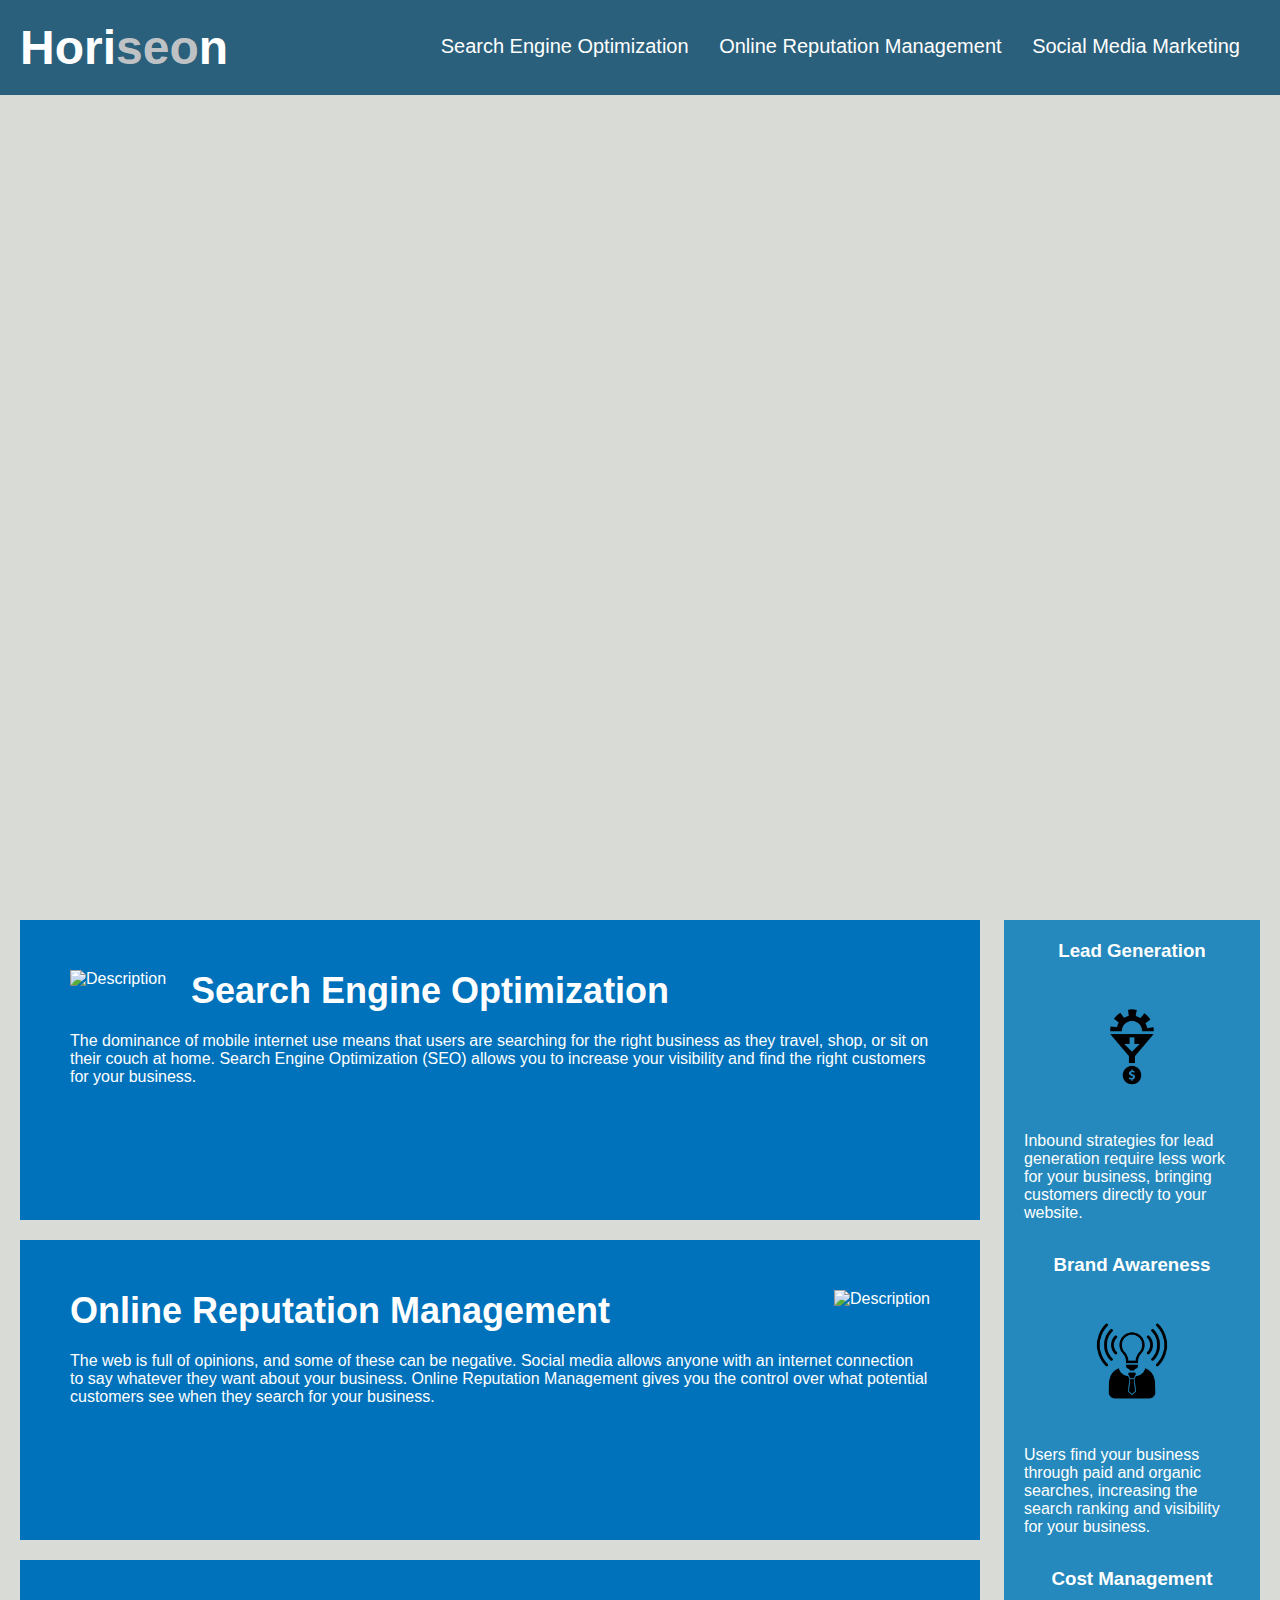
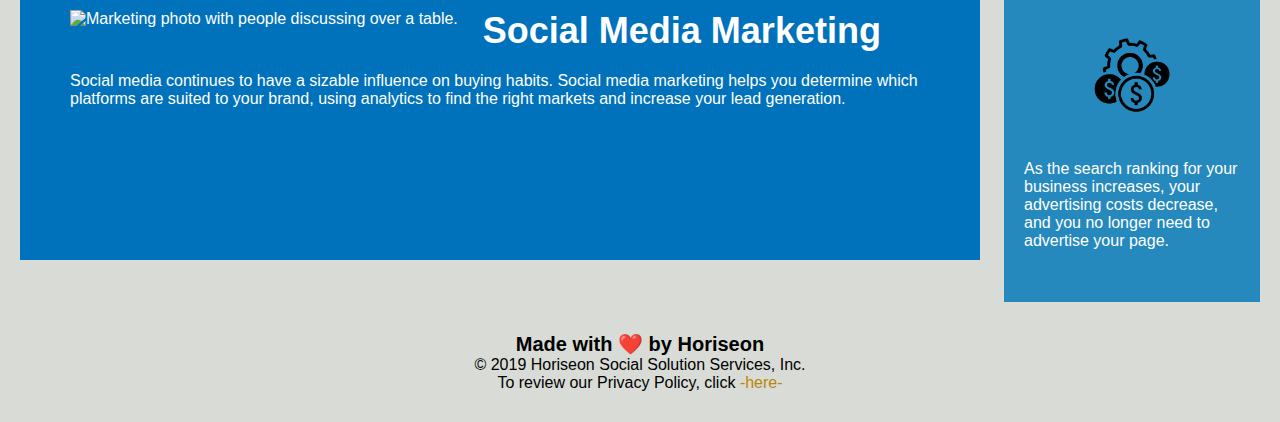
==== index.html @ 4e103c51 "Moved file locations, deleted Develop folder" ====
<!DOCTYPE html>
<html lang="en-us">

<head>
    <meta charset="UTF-8" />
    <link rel="stylesheet" href="./assets/css/style.css">
    <title>Horiseon</title>
</head>

<body>
    <!-- "Header" section -->
    <header>
        <div class="header">
            <h1>
             Hori<span class="seo">seo</span>n
            </h1>
          
            <div>
            <ul>
                <li>
                    <a href="#search-engine-optimization">Search Engine Optimization</a>
                </li>
                <li>
                    <a href="#online-reputation-management">Online Reputation Management</a>
                </li>
                <li>
                    <a href="#social-media-marketing">Social Media Marketing</a>
                </li>
            </ul>
          </div>
        
        </div>
    </header>

    <div class="hero">
    </div>

    <section class="content">
        <!-- "Search Engine Optimization" section-->
        <div id="search-engine-optimization" class="search-engine-optimization">
            <img src="./assets/images/search-engine-optimization.jpg" alt="Description" class="float-left" />
            <h2>Search Engine Optimization</h2>
            <p>
                The dominance of mobile internet use means that users are searching for the right business as they travel, shop, or sit on their couch at home. Search Engine Optimization (SEO) allows you to increase your visibility and find the right customers for your business.
            </p>
        </div>

        <!-- "Online Reputation Management" section-->
        <div id="online-reputation-management" class="online-reputation-management">
            <img src="./assets/images/online-reputation-management.jpg" alt="Description" class="float-right" />
            <h2>Online Reputation Management</h2>
            <p>
                The web is full of opinions, and some of these can be negative. Social media allows anyone with an internet connection to say whatever they want about your business. Online Reputation Management gives you the control over what potential customers see when they search for your business.
            </p>
        </div>

        <!-- "Social Media Marketing" section-->
        <div id="social-media-marketing" class="social-media-marketing">
            <img src="./assets/images/social-media-marketing.jpg" alt="Marketing photo with people discussing over a table." class="float-left" />
            <h2>Social Media Marketing</h2>
            <p>
                Social media continues to have a sizable influence on buying habits. Social media marketing helps you determine which platforms are suited to your brand, using analytics to find the right markets and increase your lead generation.
            </p>
        </div>
    </section>

    <!--"Benefits" article-->
    <article class="benefits">
        <div class="benefit-lead">
            <h3>Lead Generation</h3>
            <img src="./assets/images/lead-generation.png" alt="Photo of notebook with 'seo', pens, coffeem laptop, and magnifying glass"></img>
            <p>
                Inbound strategies for lead generation require less work for your business, bringing customers directly to your website.
            </p>
        </div>

        <div class="benefit-brand">
            <h3>Brand Awareness</h3>
            <img src="./assets/images/brand-awareness.png" alt="Photo of a person hovering over a laptop with 'REPUTATION' written on the screen."></img>
            <p>
                Users find your business through paid and organic searches, increasing the search ranking and visibility for your business.
            </p>
        </div>

        <div class="benefit-cost">
            <h3>Cost Management</h3>
            <img src="./assets/images/cost-management.png" alt="Marketing photo with people surrounding a table with various social media terms."></img>
            <p>
                As the search ranking for your business increases, your advertising costs decrease, and you no longer need to advertise your page.
            </p>
        </div>
    </article>

    <!-- "Footer" -->
    <div class="footer">
        <h2>Made with ❤️️ by Horiseon</h2>
        <p>
            &copy; 2019 Horiseon Social Solution Services, Inc.
        </p>
        <p>
            To review our Privacy Policy, click <a href="file:///C:/Users/morga/codeBase/challenges/challenge-1/Horiseon-UI/Develop/privacy-policy.html">-here-</a>

        </p>
        
    </div>
</body>

</html>
---- assets/css/style.css ----
* {
    box-sizing: border-box;
    padding: 0;
    margin: 0;
}

/* Body Style Start */
body {
    background-color: #d9dcd6;
}
/* Body Style End */

/* Header Style Start */
.header {
    padding: 20px;
    font-family: 'Trebuchet MS', 'Lucida Sans Unicode', 'Lucida Grande', 'Lucida Sans', Arial, sans-serif;
    background-color: #2a607c;
    color: #ffffff;
}

.header h1 {
    display: inline-block;
    font-size: 48px;
}

.header h1 .seo {
    color: #c9c9c9f6;
}

.header div {
    padding-top: 15px;
    margin-right: 20px;
    float: right;
    font-family: 'Gill Sans', 'Gill Sans MT', Calibri, 'Trebuchet MS', sans-serif;
    font-size: 20px;
}

.header div ul {
    list-style-type: none;
}

.header div ul li {
    display: inline-block;
    margin-left: 25px;
}
/* Header Style End */

a {
    color: #ffffff;
    text-decoration: none;
}

p {
    font-size: 16px;
}

/* Hero Start*/
.hero {
    height: 800px;
    width: 100%;
    margin-bottom: 25px;
    background-image: url("../images/digital-marketing-meeting.jpg");
    background-size: cover;
    background-position: center;
    position: relative
}
/* Hero End*/

.float-left {
    float: left;
    margin-right: 25px;
}

.float-right {
    float: right;
    margin-left: 25px;
}

.content {
    width: 75%;
    display: inline-block;
    margin-left: 20px;
}

/* Benefits Article Start*/
.benefits {
    margin-right: 20px;
    padding: 20px;
    clear: both;
    float: right;
    width: 20%;
    height: 100%;
    font-family: 'Gill Sans', 'Gill Sans MT', Calibri, 'Trebuchet MS', sans-serif;
    background-color: #2589bd;
}

.benefit-lead {
    margin-bottom: 32px;
    color: #ffffff;
}

.benefit-brand {
    margin-bottom: 32px;
    color: #ffffff;
}

.benefit-cost {
    margin-bottom: 32px;
    color: #ffffff;
}

.benefit-lead h3 {
    margin-bottom: 10px;
    text-align: center;
}

.benefit-brand h3 {
    margin-bottom: 10px;
    text-align: center;
}

.benefit-cost h3 {
    margin-bottom: 10px;
    text-align: center;
}

.benefit-lead img {
    display: block;
    margin: 10px auto;
    max-width: 150px;
}

.benefit-brand img {
    display: block;
    margin: 10px auto;
    max-width: 150px;
}

.benefit-cost img {
    display: block;
    margin: 10px auto;
    max-width: 150px;
}
/* Benefits Article End*/

/* Section Start */
.search-engine-optimization {
    margin-bottom: 20px;
    padding: 50px;
    height: 300px;
    font-family: 'Gill Sans', 'Gill Sans MT', Calibri, 'Trebuchet MS', sans-serif;
    background-color: #0072bb;
    color: #ffffff;
}

.online-reputation-management {
    margin-bottom: 20px;
    padding: 50px;
    height: 300px;
    font-family: 'Gill Sans', 'Gill Sans MT', Calibri, 'Trebuchet MS', sans-serif;
    background-color: #0072bb;
    color: #ffffff;
}

.social-media-marketing {
    margin-bottom: 20px;
    padding: 50px;
    height: 300px;
    font-family: 'Gill Sans', 'Gill Sans MT', Calibri, 'Trebuchet MS', sans-serif;
    background-color: #0072bb;
    color: #ffffff;
}

.search-engine-optimization img {
    max-height: 200px;
}

.online-reputation-management img {
    max-height: 200px;
}

.social-media-marketing img {
    max-height: 200px;
}

.search-engine-optimization h2 {
    margin-bottom: 20px;
    font-size: 36px;
}

.online-reputation-management h2 {
    margin-bottom: 20px;
    font-size: 36px;
}

.social-media-marketing h2 {
    margin-bottom: 20px;
    font-size: 36px;
}
/* Section End */

/* Footer Style Start*/
.footer {
    padding: 30px;
    clear: both;
    font-family: 'Trebuchet MS', 'Lucida Sans Unicode', 'Lucida Grande', 'Lucida Sans', Arial, sans-serif;
    text-align: center;
}

.footer h2 {
    font-size: 20px;
}
.footer a {
    color: darkgoldenrod;
}
/* Footer Style End*/
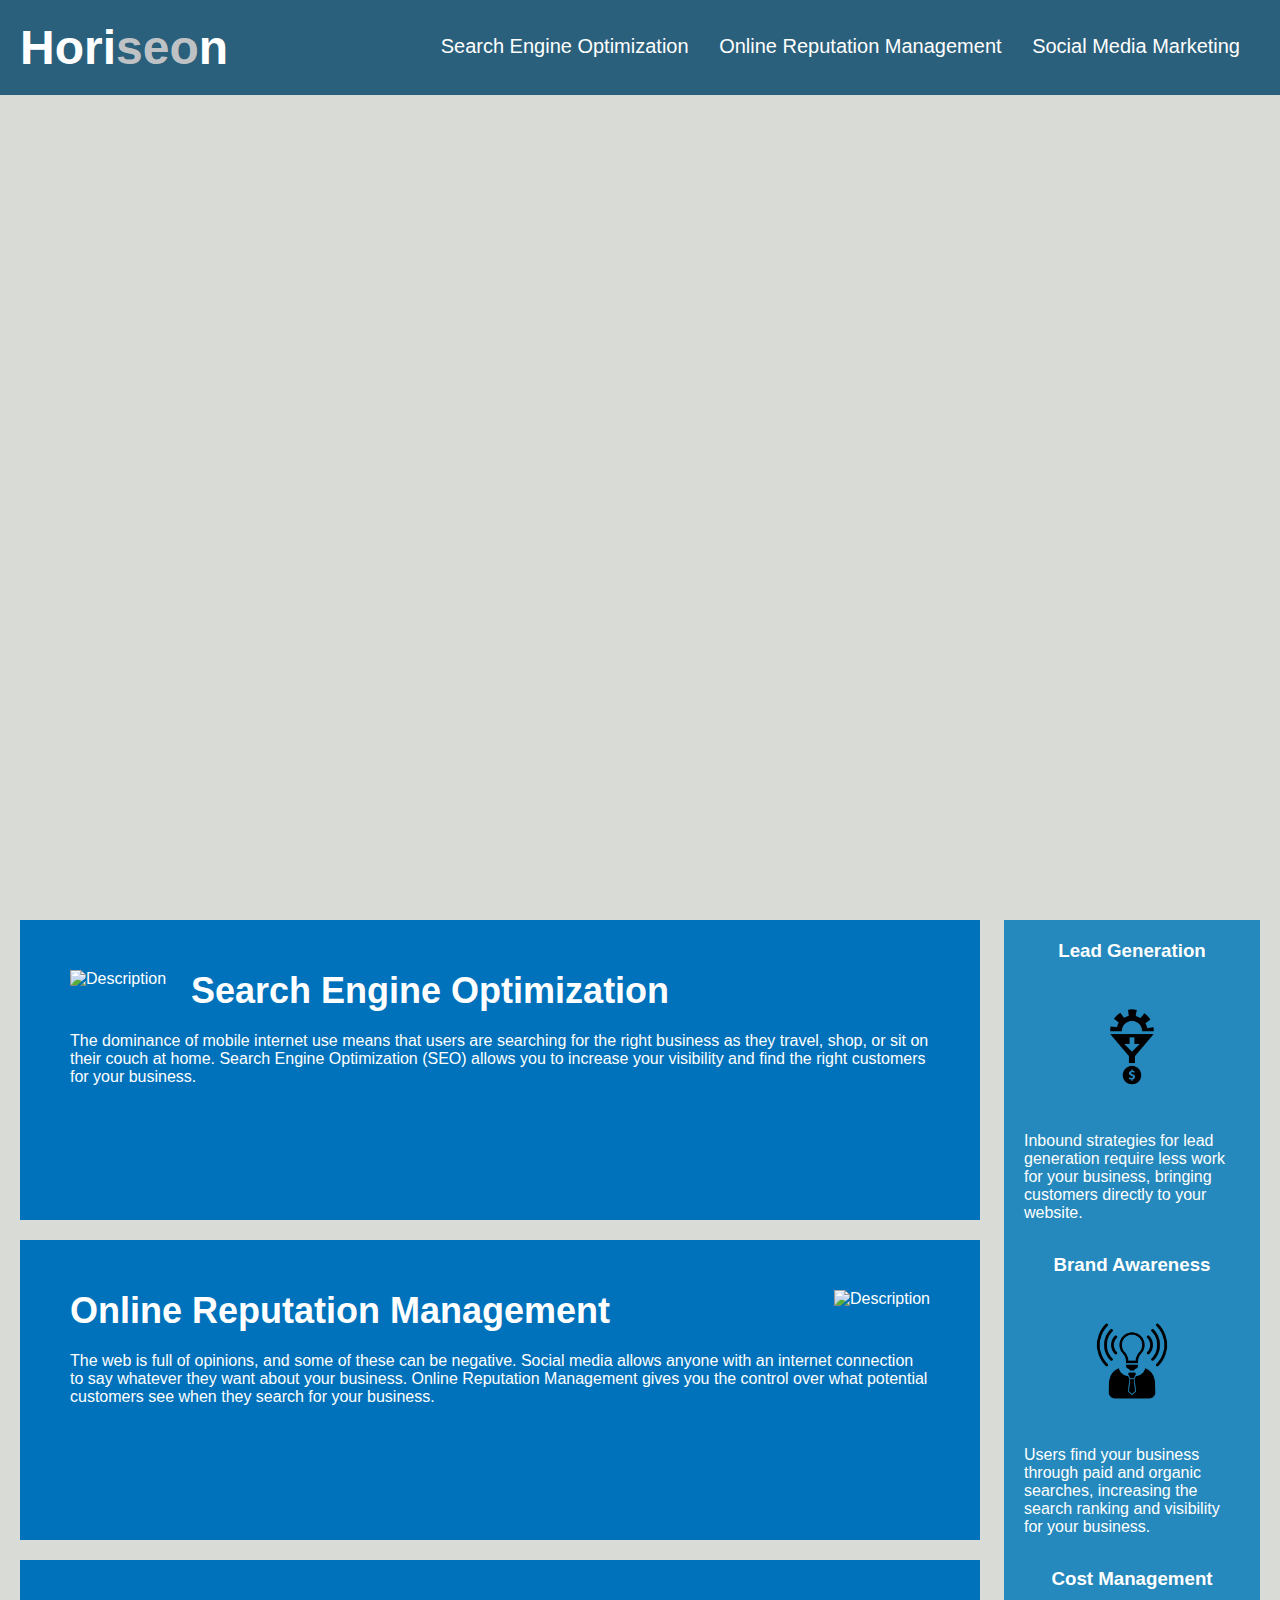
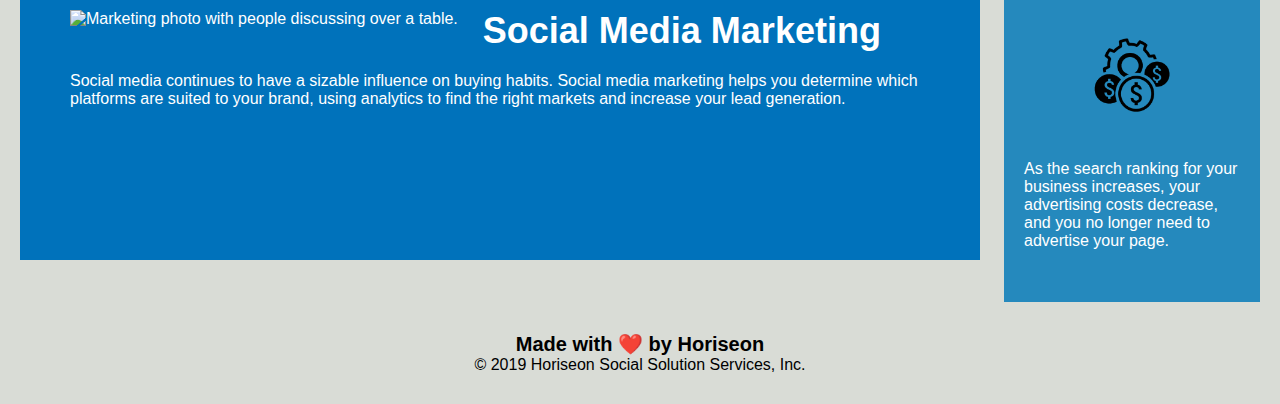
==== commit 0d6d4477: "Removed Privacy Policy link from index.html" ====
--- a/index.html
+++ b/index.html
@@ -97,10 +97,6 @@
         <p>
             &copy; 2019 Horiseon Social Solution Services, Inc.
         </p>
-        <p>
-            To review our Privacy Policy, click <a href="file:///C:/Users/morga/codeBase/challenges/challenge-1/Horiseon-UI/Develop/privacy-policy.html">-here-</a>
-
-        </p>
         
     </div>
 </body>
--- a/assets/css/style.css
+++ b/assets/css/style.css
@@ -94,49 +94,17 @@
     background-color: #2589bd;
 }
 
-.benefit-lead {
+.benefit-lead, .benefit-brand, .benefit-cost {
     margin-bottom: 32px;
     color: #ffffff;
 }
 
-.benefit-brand {
-    margin-bottom: 32px;
-    color: #ffffff;
-}
-
-.benefit-cost {
-    margin-bottom: 32px;
-    color: #ffffff;
-}
-
-.benefit-lead h3 {
+.benefit-lead h3, .benefit-brand h3, .benefit-cost h3 {
     margin-bottom: 10px;
     text-align: center;
 }
 
-.benefit-brand h3 {
-    margin-bottom: 10px;
-    text-align: center;
-}
-
-.benefit-cost h3 {
-    margin-bottom: 10px;
-    text-align: center;
-}
-
-.benefit-lead img {
-    display: block;
-    margin: 10px auto;
-    max-width: 150px;
-}
-
-.benefit-brand img {
-    display: block;
-    margin: 10px auto;
-    max-width: 150px;
-}
-
-.benefit-cost img {
+.benefit-lead img, .benefit-brand img, .benefit-cost img {
     display: block;
     margin: 10px auto;
     max-width: 150px;
@@ -144,7 +112,7 @@
 /* Benefits Article End*/
 
 /* Section Start */
-.search-engine-optimization {
+.search-engine-optimization, .online-reputation-management, .social-media-marketing {
     margin-bottom: 20px;
     padding: 50px;
     height: 300px;
@@ -153,47 +121,11 @@
     color: #ffffff;
 }
 
-.online-reputation-management {
-    margin-bottom: 20px;
-    padding: 50px;
-    height: 300px;
-    font-family: 'Gill Sans', 'Gill Sans MT', Calibri, 'Trebuchet MS', sans-serif;
-    background-color: #0072bb;
-    color: #ffffff;
-}
-
-.social-media-marketing {
-    margin-bottom: 20px;
-    padding: 50px;
-    height: 300px;
-    font-family: 'Gill Sans', 'Gill Sans MT', Calibri, 'Trebuchet MS', sans-serif;
-    background-color: #0072bb;
-    color: #ffffff;
-}
-
-.search-engine-optimization img {
+.search-engine-optimization img, .online-reputation-management img, .social-media-marketing img {
     max-height: 200px;
 }
 
-.online-reputation-management img {
-    max-height: 200px;
-}
-
-.social-media-marketing img {
-    max-height: 200px;
-}
-
-.search-engine-optimization h2 {
-    margin-bottom: 20px;
-    font-size: 36px;
-}
-
-.online-reputation-management h2 {
-    margin-bottom: 20px;
-    font-size: 36px;
-}
-
-.social-media-marketing h2 {
+.search-engine-optimization h2, .online-reputation-management h2, .social-media-marketing h2 {
     margin-bottom: 20px;
     font-size: 36px;
 }
